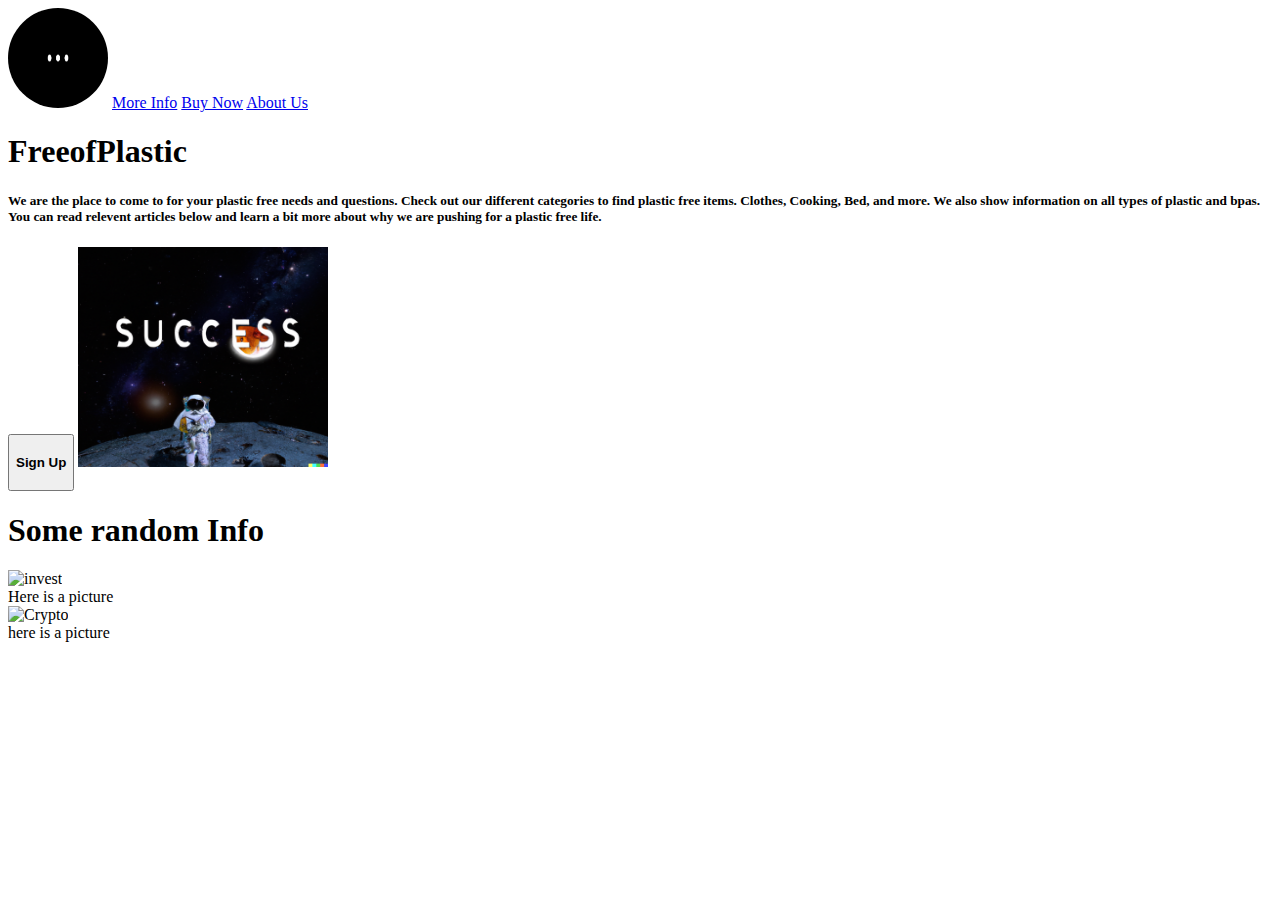
==== index.html @ d39a4ef6 "added two pictures and title to body 2" ====
<!DOCTYPE html>
<html lang="en">
<head>
    <meta charset="UTF-8">
    <meta name="viewport" content="width=device-width, initial-scale=1.0">
    <title>FreeofPlastic</title>
    <link rel="stylesheet" href="style.css">
</head class="header">
<img id="logo" src="./images/Backgrounds.jpg" alt="logo">
<a href="links/more.html">More Info</a>
<a href="links/click here.html">Buy Now</a>
<a href="links/about.html">About Us</a>
</head>
<body class="body0">
    <p class="body1">
        <h1>FreeofPlastic</h1>
        <h5>We are the place to come to for your plastic free needs and questions. 
            Check out our different categories to find plastic free items. Clothes, Cooking, Bed, and more. 
            We also show information on all types of plastic and bpas. 
            You can read relevent articles below and learn a bit more about why we are pushing for a plastic free life.</h5>
        <button><h4>Sign Up</h4></button>
        <img id="body1pic" src="images/Dall-E pic.png" alt="Astronaut and Success background">
    </p>
    <p class="body2"> 
        <h1>Some random Info</h1>
        <img src="" alt="invest">
        <div>Here is a picture</div>
        <img src="" alt="Crypto">
        <div>here is a picture</div>
    </p>


    
</body>
</html>
---- style.css ----
#logo {
    height: 100px;
    width: 100px;
    border-radius: 50%;
}

#body1pic {
    height: 220px;
    width: 250px;
}
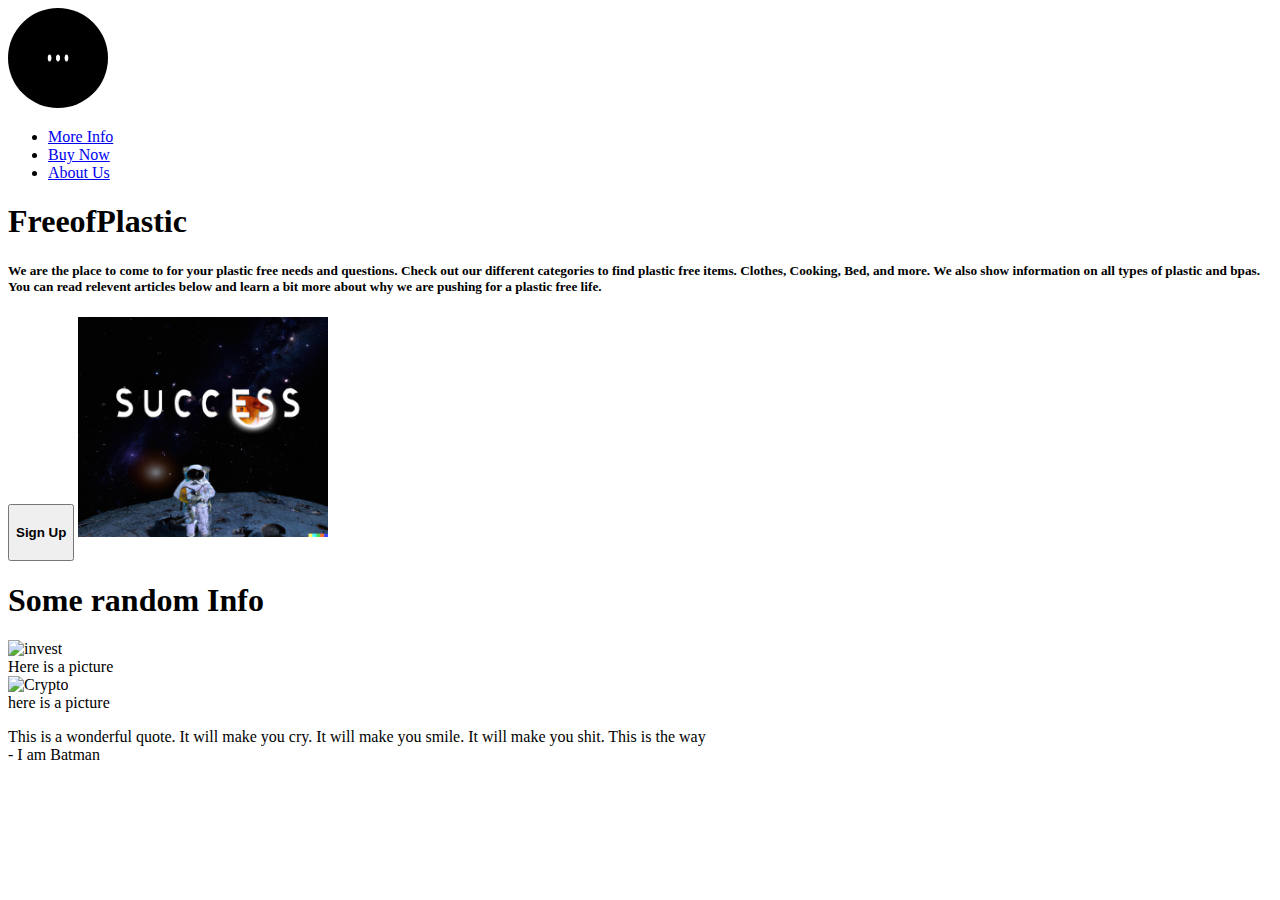
==== commit 18d85f6e: "added list to header links. And finished body three" ====
--- a/index.html
+++ b/index.html
@@ -7,9 +7,11 @@
     <link rel="stylesheet" href="style.css">
 </head class="header">
 <img id="logo" src="./images/Backgrounds.jpg" alt="logo">
-<a href="links/more.html">More Info</a>
-<a href="links/click here.html">Buy Now</a>
-<a href="links/about.html">About Us</a>
+<ul>
+    <li><a href="links/more.html">More Info<a></li>
+    <li><a href="links/click here.html">Buy Now</a></li>
+    <li><a href="links/about.html">About Us</a></li>
+</ul>
 </head>
 <body class="body0">
     <p class="body1">
@@ -29,6 +31,13 @@
         <div>here is a picture</div>
     </p>
 
+    <p class="body3"> 
+        <div>This is a wonderful quote. It will make you cry. It will make you smile. It will make you shit. 
+            This is the way
+        </div>
+        <div> - I am Batman</div>
+    </p>
+
 
     
 </body>
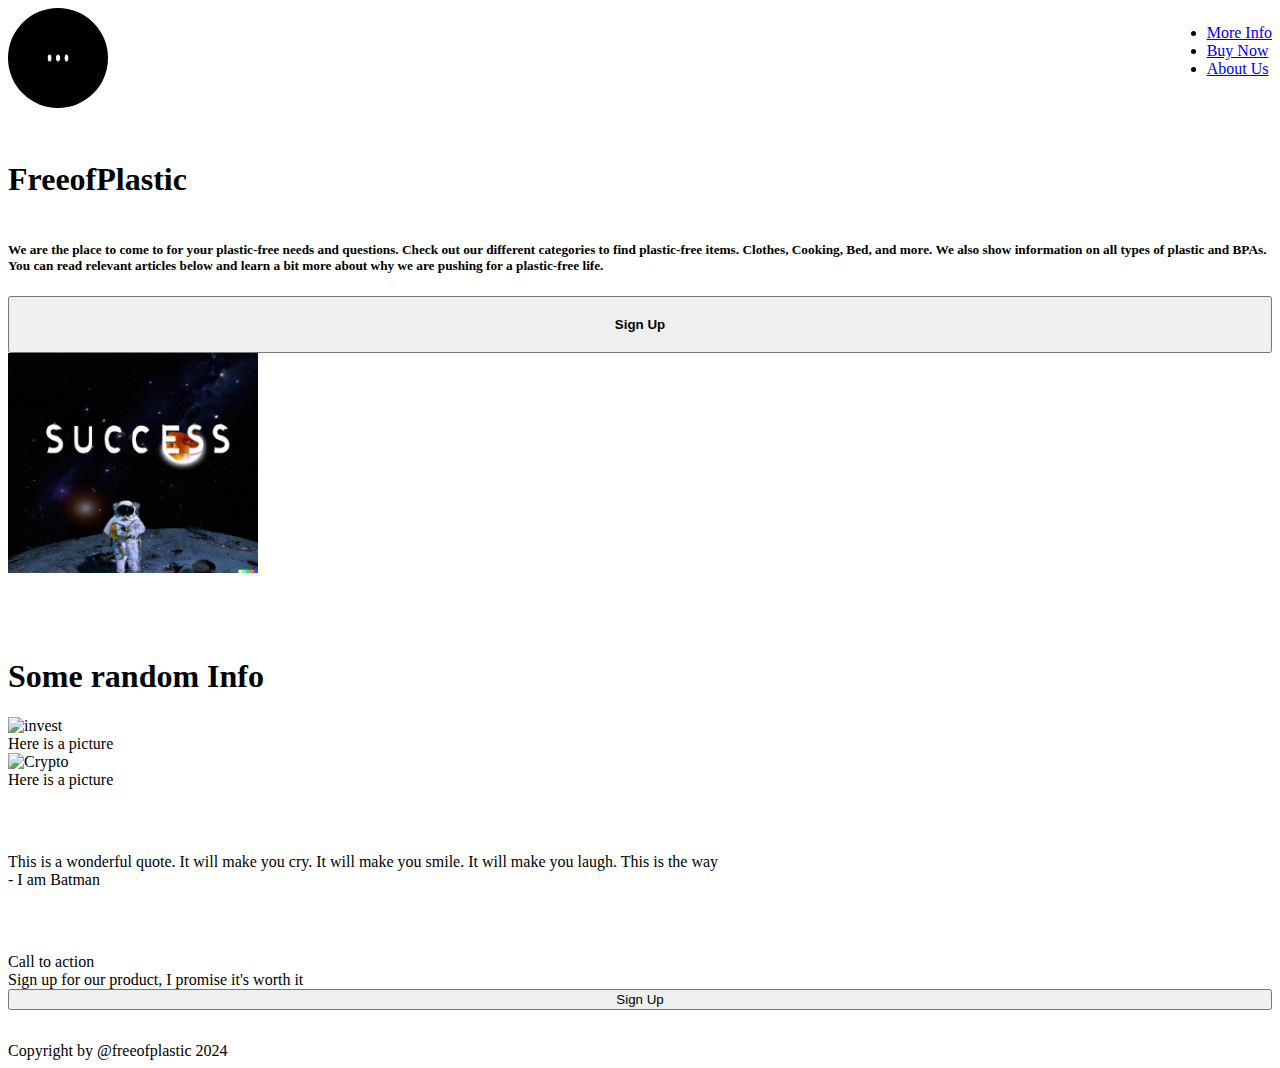
==== commit de059682: "updated html syntax, and added flexbox to whole page" ====
--- a/index.html
+++ b/index.html
@@ -5,40 +5,51 @@
     <meta name="viewport" content="width=device-width, initial-scale=1.0">
     <title>FreeofPlastic</title>
     <link rel="stylesheet" href="style.css">
-</head class="header">
-<img id="logo" src="./images/Backgrounds.jpg" alt="logo">
-<ul>
-    <li><a href="links/more.html">More Info<a></li>
-    <li><a href="links/click here.html">Buy Now</a></li>
-    <li><a href="links/about.html">About Us</a></li>
-</ul>
 </head>
-<body class="body0">
-    <p class="body1">
-        <h1>FreeofPlastic</h1>
-        <h5>We are the place to come to for your plastic free needs and questions. 
-            Check out our different categories to find plastic free items. Clothes, Cooking, Bed, and more. 
-            We also show information on all types of plastic and bpas. 
-            You can read relevent articles below and learn a bit more about why we are pushing for a plastic free life.</h5>
-        <button><h4>Sign Up</h4></button>
-        <img id="body1pic" src="images/Dall-E pic.png" alt="Astronaut and Success background">
-    </p>
-    <p class="body2"> 
-        <h1>Some random Info</h1>
-        <img src="" alt="invest">
-        <div>Here is a picture</div>
-        <img src="" alt="Crypto">
-        <div>here is a picture</div>
-    </p>
+<body class="whole">
+    <header class="header">
+        <img id="logo" src="./images/Backgrounds.jpg" alt="logo">
+        <ul>
+            <li><a href="links/more.html">More Info</a></li>
+            <li><a href="links/click here.html">Buy Now</a></li>
+            <li><a href="links/about.html">About Us</a></li>
+        </ul>
+    </header>
+    <div class="body0">
+        <p class="body1">
+            <h1>FreeofPlastic</h1>
+            <h5>We are the place to come to for your plastic-free needs and questions. 
+                Check out our different categories to find plastic-free items. Clothes, Cooking, Bed, and more. 
+                We also show information on all types of plastic and BPAs. 
+                You can read relevant articles below and learn a bit more about why we are pushing for a plastic-free life.
+            </h5>
+            <button><h4>Sign Up</h4></button>
+            <img id="body1pic" src="images/Dall-E pic.png" alt="Astronaut and Success background">
+        </p>
+        <p class="body2"> 
+            <h1>Some random Info</h1>
+            <img src="" alt="invest">
+            <div>Here is a picture</div>
+            <img src="" alt="Crypto">
+            <div>Here is a picture</div>
+        </p>
 
-    <p class="body3"> 
-        <div>This is a wonderful quote. It will make you cry. It will make you smile. It will make you shit. 
-            This is the way
-        </div>
-        <div> - I am Batman</div>
-    </p>
+        <p class="body3"> 
+            <div>This is a wonderful quote. It will make you cry. It will make you smile. It will make you laugh. 
+                This is the way
+            </div>
+            <div>- I am Batman</div>
+        </p>
 
+        <p class="body4">
+            <div>Call to action</div>
+            <div>Sign up for our product, I promise it's worth it</div>
+            <button>Sign Up</button>
+        </p>
 
-    
+        <footer>
+            <div>Copyright by @freeofplastic 2024</div>
+        </footer>    
+    </div>
 </body>
 </html>--- a/style.css
+++ b/style.css
@@ -1,3 +1,21 @@
+.whole {
+    display: flex;
+    flex-direction: column;
+}
+
+
+.header {
+    display: flex;
+    justify-content: space-between;
+}
+
+.body0 {
+    display: flex;
+    flex-direction: column;
+   
+}
+
+
 #logo {
     height: 100px;
     width: 100px;
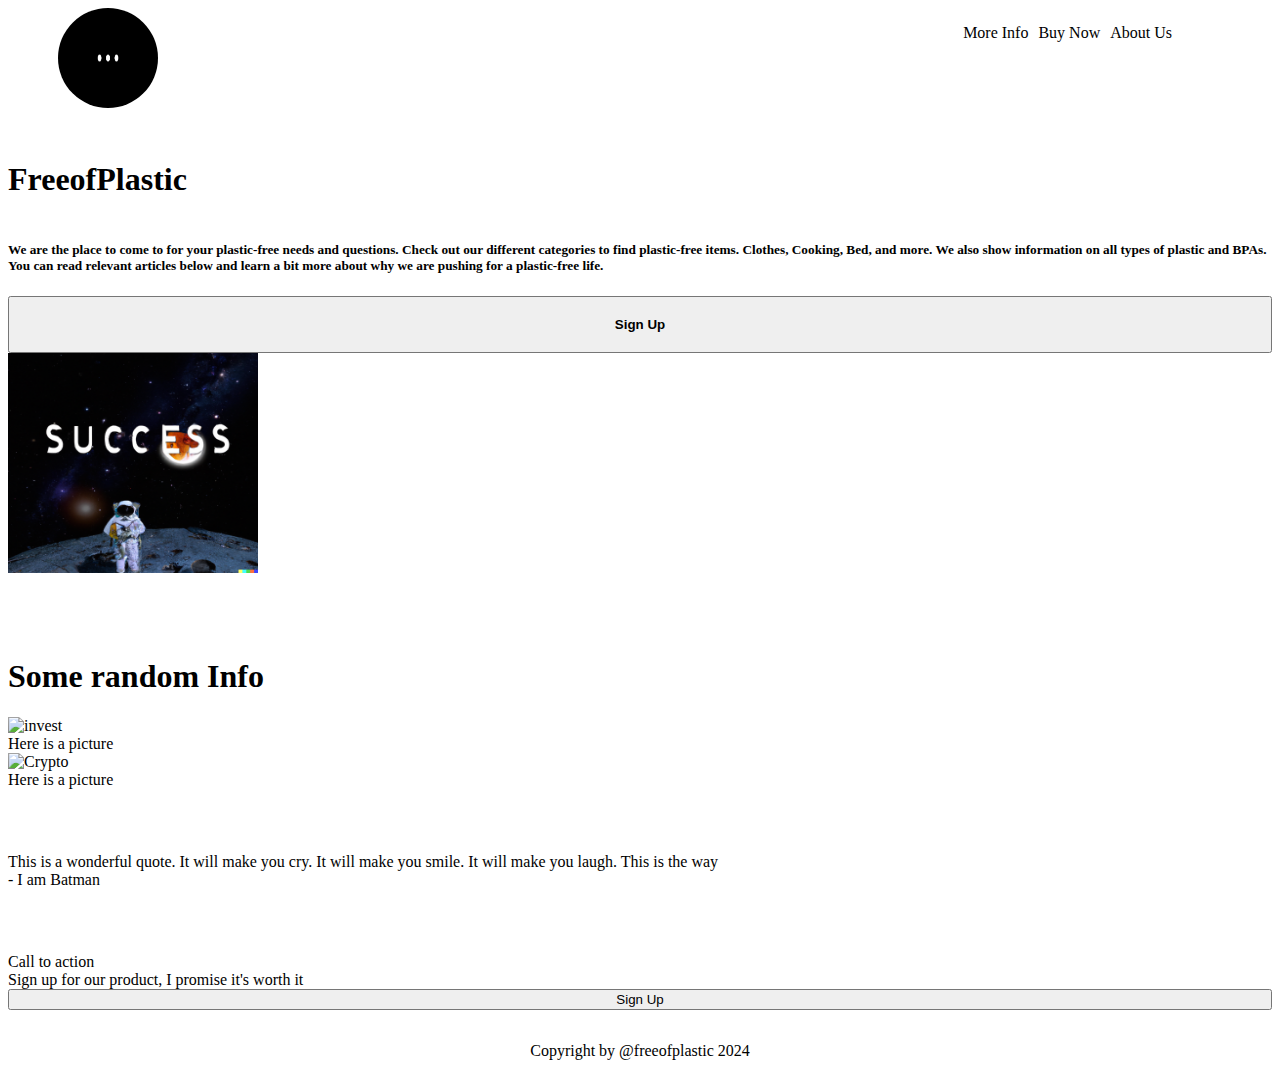
==== commit 74486fe6: "added flex to footer" ====
--- a/index.html
+++ b/index.html
@@ -47,7 +47,7 @@
             <button>Sign Up</button>
         </p>
 
-        <footer>
+        <footer class="footer">
             <div>Copyright by @freeofplastic 2024</div>
         </footer>    
     </div>
--- a/style.css
+++ b/style.css
@@ -7,11 +7,21 @@
 .header {
     display: flex;
     justify-content: space-between;
+    padding-left: 50px;
+    padding-right: 100px;
 }
+
+.footer {
+    display: flex;
+    justify-content: center;
+    align-items: center;
+}
+
 
 .body0 {
     display: flex;
     flex-direction: column;
+    flex: 1;
    
 }
 
@@ -25,4 +35,16 @@
 #body1pic {
     height: 220px;
     width: 250px;
+}
+
+ul {
+   list-style-type: none; 
+   display: flex;
+   gap: 10px;
+}
+
+a {
+    text-decoration: none;
+    color: black;
+    size: 20px;
 }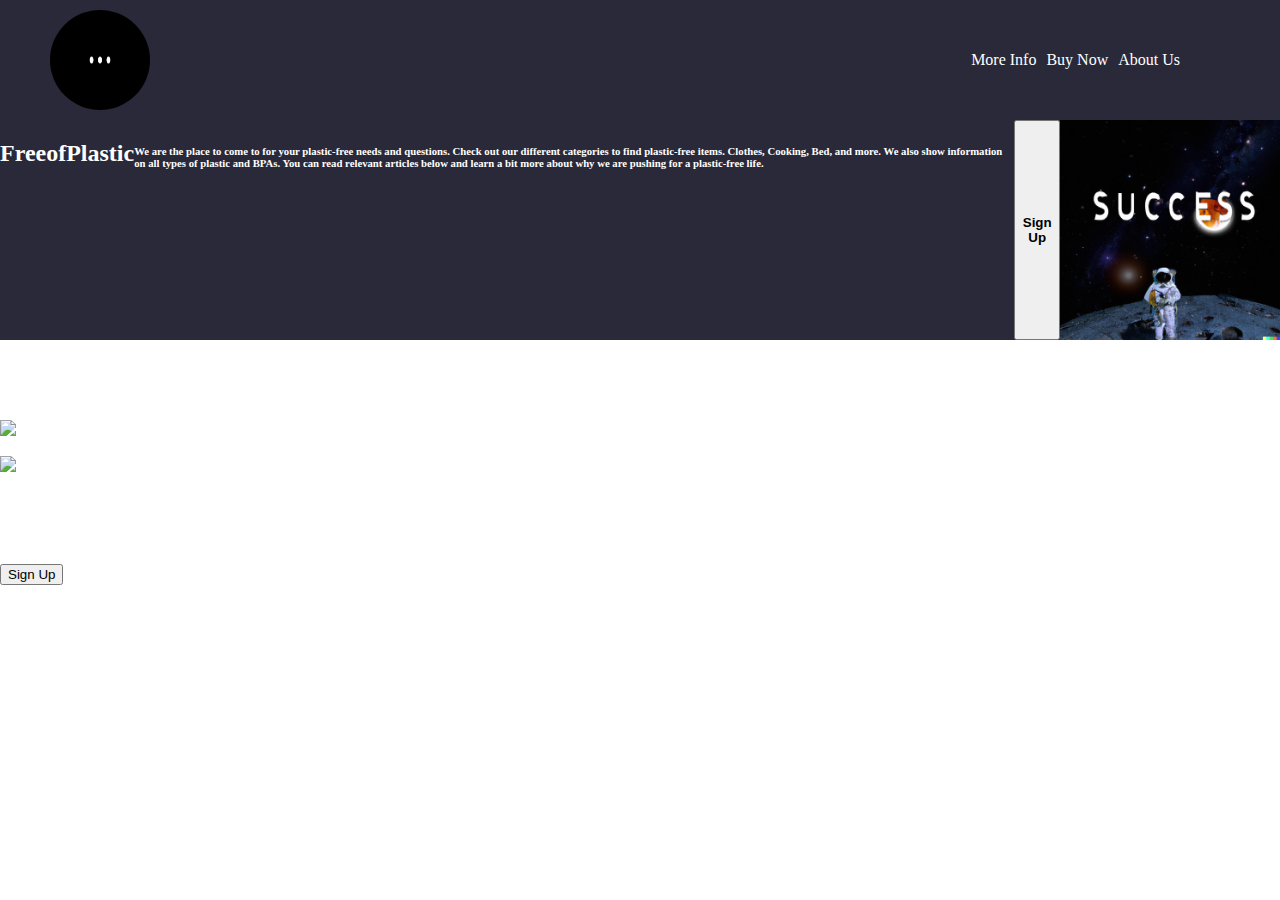
==== commit 809fc23d: "added background to body1" ====
--- a/index.html
+++ b/index.html
@@ -7,49 +7,49 @@
     <link rel="stylesheet" href="style.css">
 </head>
 <body class="whole">
-    <header class="header">
+    <div class="header">
         <img id="logo" src="./images/Backgrounds.jpg" alt="logo">
         <ul>
             <li><a href="links/more.html">More Info</a></li>
             <li><a href="links/click here.html">Buy Now</a></li>
             <li><a href="links/about.html">About Us</a></li>
         </ul>
-    </header>
-    <div class="body0">
-        <p class="body1">
-            <h1>FreeofPlastic</h1>
-            <h5>We are the place to come to for your plastic-free needs and questions. 
+    </div>
+    <div class="body">
+        <div class="body1">
+            <h2>FreeofPlastic</h2>
+            <h6>We are the place to come to for your plastic-free needs and questions. 
                 Check out our different categories to find plastic-free items. Clothes, Cooking, Bed, and more. 
                 We also show information on all types of plastic and BPAs. 
                 You can read relevant articles below and learn a bit more about why we are pushing for a plastic-free life.
-            </h5>
+            </h6>
             <button><h4>Sign Up</h4></button>
             <img id="body1pic" src="images/Dall-E pic.png" alt="Astronaut and Success background">
-        </p>
-        <p class="body2"> 
+        </div>
+        <div class="body2"> 
             <h1>Some random Info</h1>
             <img src="" alt="invest">
             <div>Here is a picture</div>
             <img src="" alt="Crypto">
             <div>Here is a picture</div>
-        </p>
+        </div>
 
-        <p class="body3"> 
+        <div class="body3"> 
             <div>This is a wonderful quote. It will make you cry. It will make you smile. It will make you laugh. 
                 This is the way
             </div>
             <div>- I am Batman</div>
-        </p>
+        </div>
 
-        <p class="body4">
+        <div class="body4">
             <div>Call to action</div>
             <div>Sign up for our product, I promise it's worth it</div>
             <button>Sign Up</button>
-        </p>
+        </div>
+    </div>
 
-        <footer class="footer">
-            <div>Copyright by @freeofplastic 2024</div>
-        </footer>    
-    </div>
+     <div class="footer">
+        <div>Copyright by @freeofplastic 2024</div>
+     </div>    
 </body>
 </html>--- a/style.css
+++ b/style.css
@@ -1,6 +1,9 @@
 .whole {
     display: flex;
     flex-direction: column;
+    margin: 0;
+    padding: 0;
+    color: white;
 }
 
 
@@ -9,22 +12,29 @@
     justify-content: space-between;
     padding-left: 50px;
     padding-right: 100px;
+    padding-top: 10px;
+    padding-bottom: 10px;
+    background-color: rgb(41, 41, 57);
+    align-items: center;
 }
 
 .footer {
     display: flex;
     justify-content: center;
     align-items: center;
+    font-size: 10px;
 }
 
-
-.body0 {
+.body {
+    flex: 1;
     display: flex;
-    flex-direction: column;
-    flex: 1;
-   
+   flex-direction: column;
 }
 
+.body1 {
+    display: flex;
+    background-color: rgb(41, 41, 57);
+}
 
 #logo {
     height: 100px;
@@ -45,6 +55,6 @@
 
 a {
     text-decoration: none;
-    color: black;
+    color: white;
     size: 20px;
 }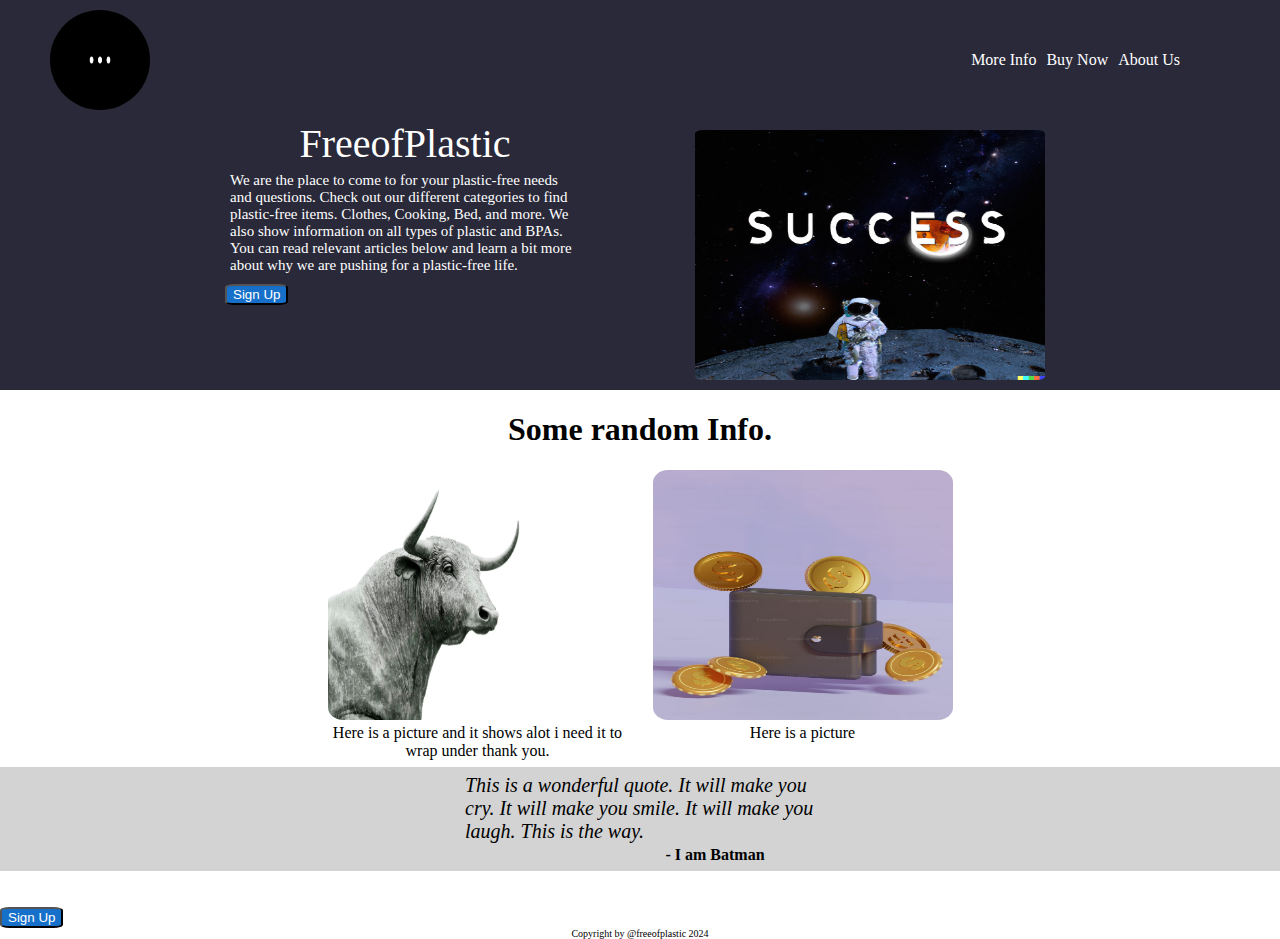
==== commit c1eefd71: "updates on body2 and styled body 3" ====
--- a/index.html
+++ b/index.html
@@ -17,28 +17,36 @@
     </div>
     <div class="body">
         <div class="body1">
-            <h2>FreeofPlastic</h2>
-            <h6>We are the place to come to for your plastic-free needs and questions. 
+            <div>
+            <div id="title">FreeofPlastic</div>
+            <div id="text">We are the place to come to for your plastic-free needs and questions. 
                 Check out our different categories to find plastic-free items. Clothes, Cooking, Bed, and more. 
                 We also show information on all types of plastic and BPAs. 
                 You can read relevant articles below and learn a bit more about why we are pushing for a plastic-free life.
-            </h6>
-            <button><h4>Sign Up</h4></button>
+            </div>
+            <button>Sign Up</button>
+            </div>
             <img id="body1pic" src="images/Dall-E pic.png" alt="Astronaut and Success background">
         </div>
         <div class="body2"> 
-            <h1>Some random Info</h1>
-            <img src="" alt="invest">
-            <div>Here is a picture</div>
-            <img src="" alt="Crypto">
-            <div>Here is a picture</div>
+            <h1>Some random Info.</h1>
+            <div class="bodytwo">
+                <div class="pic">
+                    <img id="body2pic" src="images/venturecap.avif" alt="invest">
+                    <div id="pictext">Here is a picture and it shows alot i need it to wrap under thank you.</div>
+                </div>
+                <div class="pic">
+                    <img id=body2pic src="images/crypto.avif" alt="Crypto">
+                    <div id="pictext">Here is a picture</div>
+                </div>
+            </div>
         </div>
 
         <div class="body3"> 
-            <div>This is a wonderful quote. It will make you cry. It will make you smile. It will make you laugh. 
-                This is the way
+            <div id="quote">This is a wonderful quote. It will make you cry. It will make you smile. It will make you laugh. 
+                This is the way.
             </div>
-            <div>- I am Batman</div>
+            <div id="person">- I am Batman</div>
         </div>
 
         <div class="body4">
--- a/style.css
+++ b/style.css
@@ -23,17 +23,94 @@
     justify-content: center;
     align-items: center;
     font-size: 10px;
+    color: black;
 }
 
 .body {
-    flex: 1;
     display: flex;
-   flex-direction: column;
+    flex-direction: column;
+    flex-basis: 300px;
 }
 
 .body1 {
     display: flex;
+    justify-content: center;
     background-color: rgb(41, 41, 57);
+    gap: 100px;
+}
+
+.body2 {
+    display: flex;
+    color: black;
+    flex-direction: column;
+    justify-content: center;
+    align-items: center;
+}
+
+.bodytwo {
+    display: flex;
+    gap: 25px;
+}
+
+.body3 {
+    background-color: lightgray;
+    color: black;
+    display: flex;
+    flex-direction: column;
+    justify-content: center;
+    align-items: center;
+}
+
+#quote {
+    font-style: italic;
+    word-wrap: break-word;
+    width: 350px;
+    padding-top: 7px;
+    font-size: 20px;
+}
+
+#person {
+    font-weight: bold;
+    padding-left: 150px;
+    padding-top: 3px;
+    padding-bottom: 7px;
+}
+
+#pictext,
+#body2pic {
+    width: 300px ;
+}
+
+#pictext {
+    text-align: center;
+    word-wrap: break-word;
+    padding-bottom: 7px;
+}
+
+#body2pic {
+    height: 250px;
+    border-radius: 5%;
+}
+
+#body1pic {
+    padding: 10px;
+}
+#title {
+    text-align: center;
+    font-size: 40px;
+}
+
+#text {
+    width: 350px;
+    font-size: 15px;
+    padding: 5px;
+    padding-bottom: 10px;
+}
+
+button {
+    background-color: rgb(22, 111, 200);
+    color: white;
+    border-radius: 15%;
 }
 
 #logo {
@@ -43,8 +120,9 @@
 }
 
 #body1pic {
-    height: 220px;
-    width: 250px;
+    height: 250px;
+    width: 350px;
+    border-radius: 5%;
 }
 
 ul {
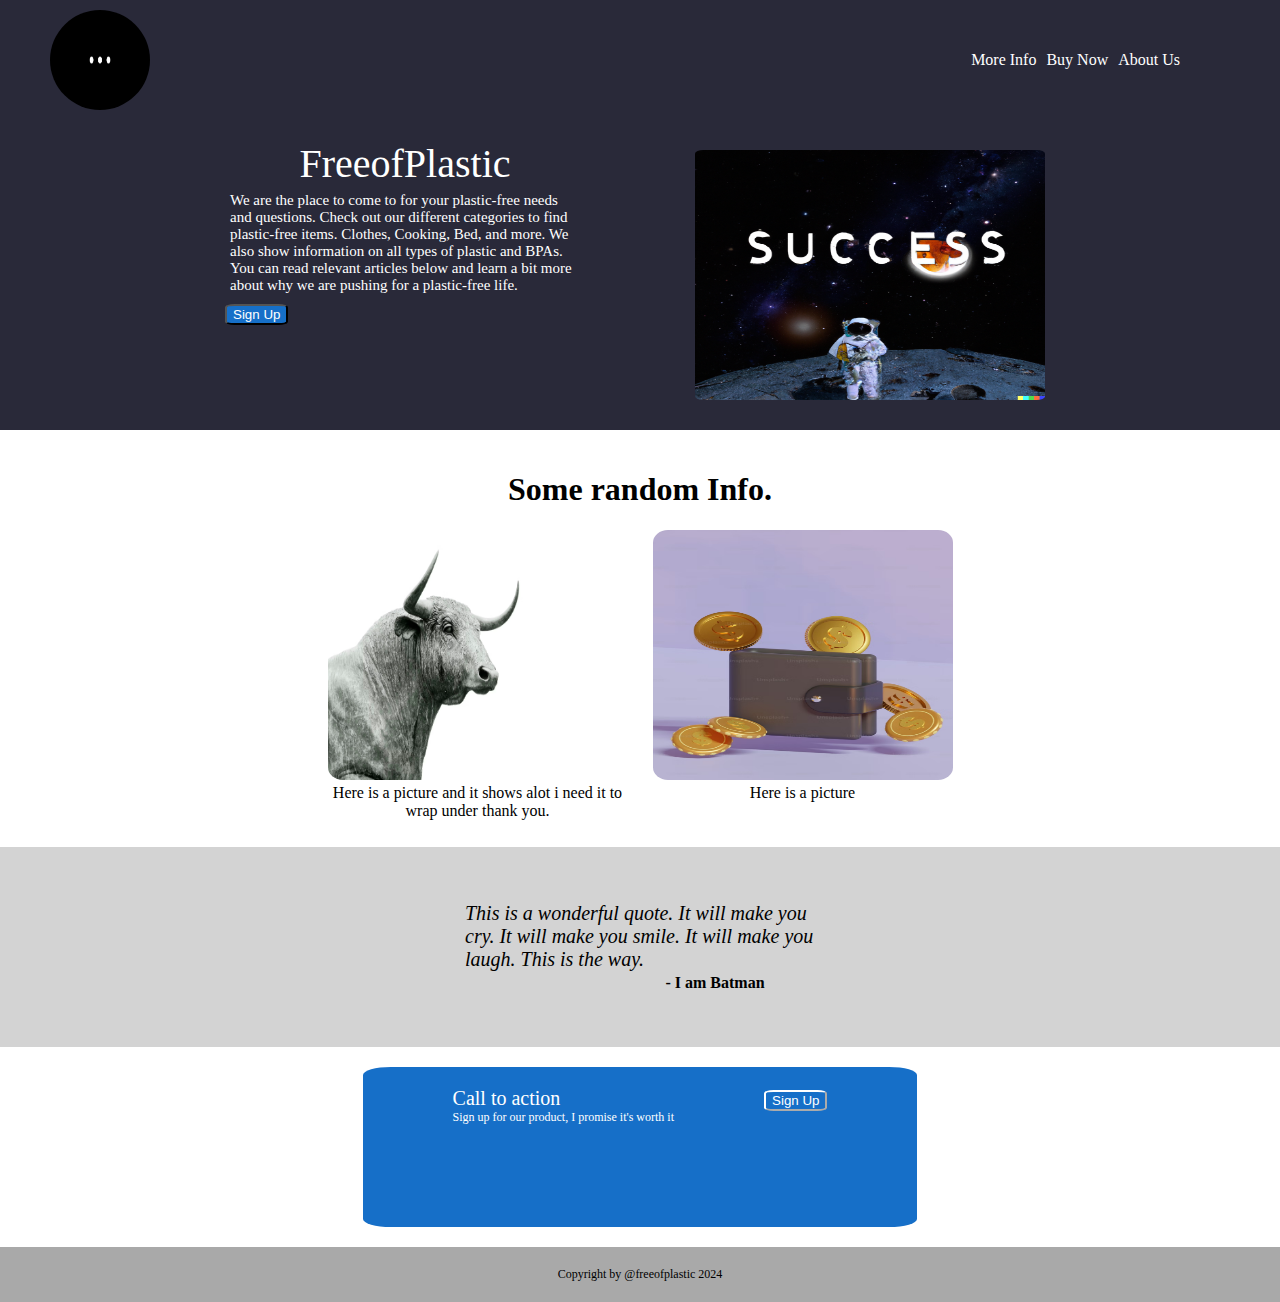
==== commit 390a5c64: "everything is looking good just a bit stuck on flex sizes" ====
--- a/index.html
+++ b/index.html
@@ -50,9 +50,15 @@
         </div>
 
         <div class="body4">
-            <div>Call to action</div>
-            <div>Sign up for our product, I promise it's worth it</div>
-            <button>Sign Up</button>
+            <div class="bodyfour">
+                <div>
+                <div>Call to action</div>
+                <div id="smalltxt">Sign up for our product, I promise it's worth it</div>
+                </div>
+                <div>
+                    <button id="buttontwo">Sign Up</button>
+                </div>
+            </div>
         </div>
     </div>
 
--- a/style.css
+++ b/style.css
@@ -22,21 +22,33 @@
     display: flex;
     justify-content: center;
     align-items: center;
-    font-size: 10px;
+    font-size: 12px;
     color: black;
+    background-color: darkgray;
+    padding: 20px;
 }
 
 .body {
     display: flex;
     flex-direction: column;
-    flex-basis: 300px;
+    flex-grow: 1;
 }
+
+.body1, .body2, .body3, .body4 {
+    flex: 1; /* Distributes space equally */
+    min-height: 200px; /* Minimum height to prevent squishing */
+    padding: 20px; /* Padding inside each flex item */
+    box-sizing: border-box; /* Include padding in the element's total width and height */
+}
+
+
 
 .body1 {
     display: flex;
     justify-content: center;
     background-color: rgb(41, 41, 57);
     gap: 100px;
+    flex: 1;
 }
 
 .body2 {
@@ -45,6 +57,7 @@
     flex-direction: column;
     justify-content: center;
     align-items: center;
+    flex: 1;
 }
 
 .bodytwo {
@@ -59,6 +72,32 @@
     flex-direction: column;
     justify-content: center;
     align-items: center;
+    flex: 1;
+}
+
+.body4 {
+    display: flex;
+    justify-content: center;
+    padding: 20px;
+    flex: 1;
+}
+
+.bodyfour {
+    color: white;
+    background-color: rgb(22, 111, 200);
+    padding: 20px 90px;
+    border-radius: 5%;
+    display: flex;
+    gap: 90px;
+    font-size: 20px;
+}
+
+#smalltxt {
+    font-size: 12px;
+}
+
+#buttontwo {
+    border-color: white;
 }
 
 #quote {
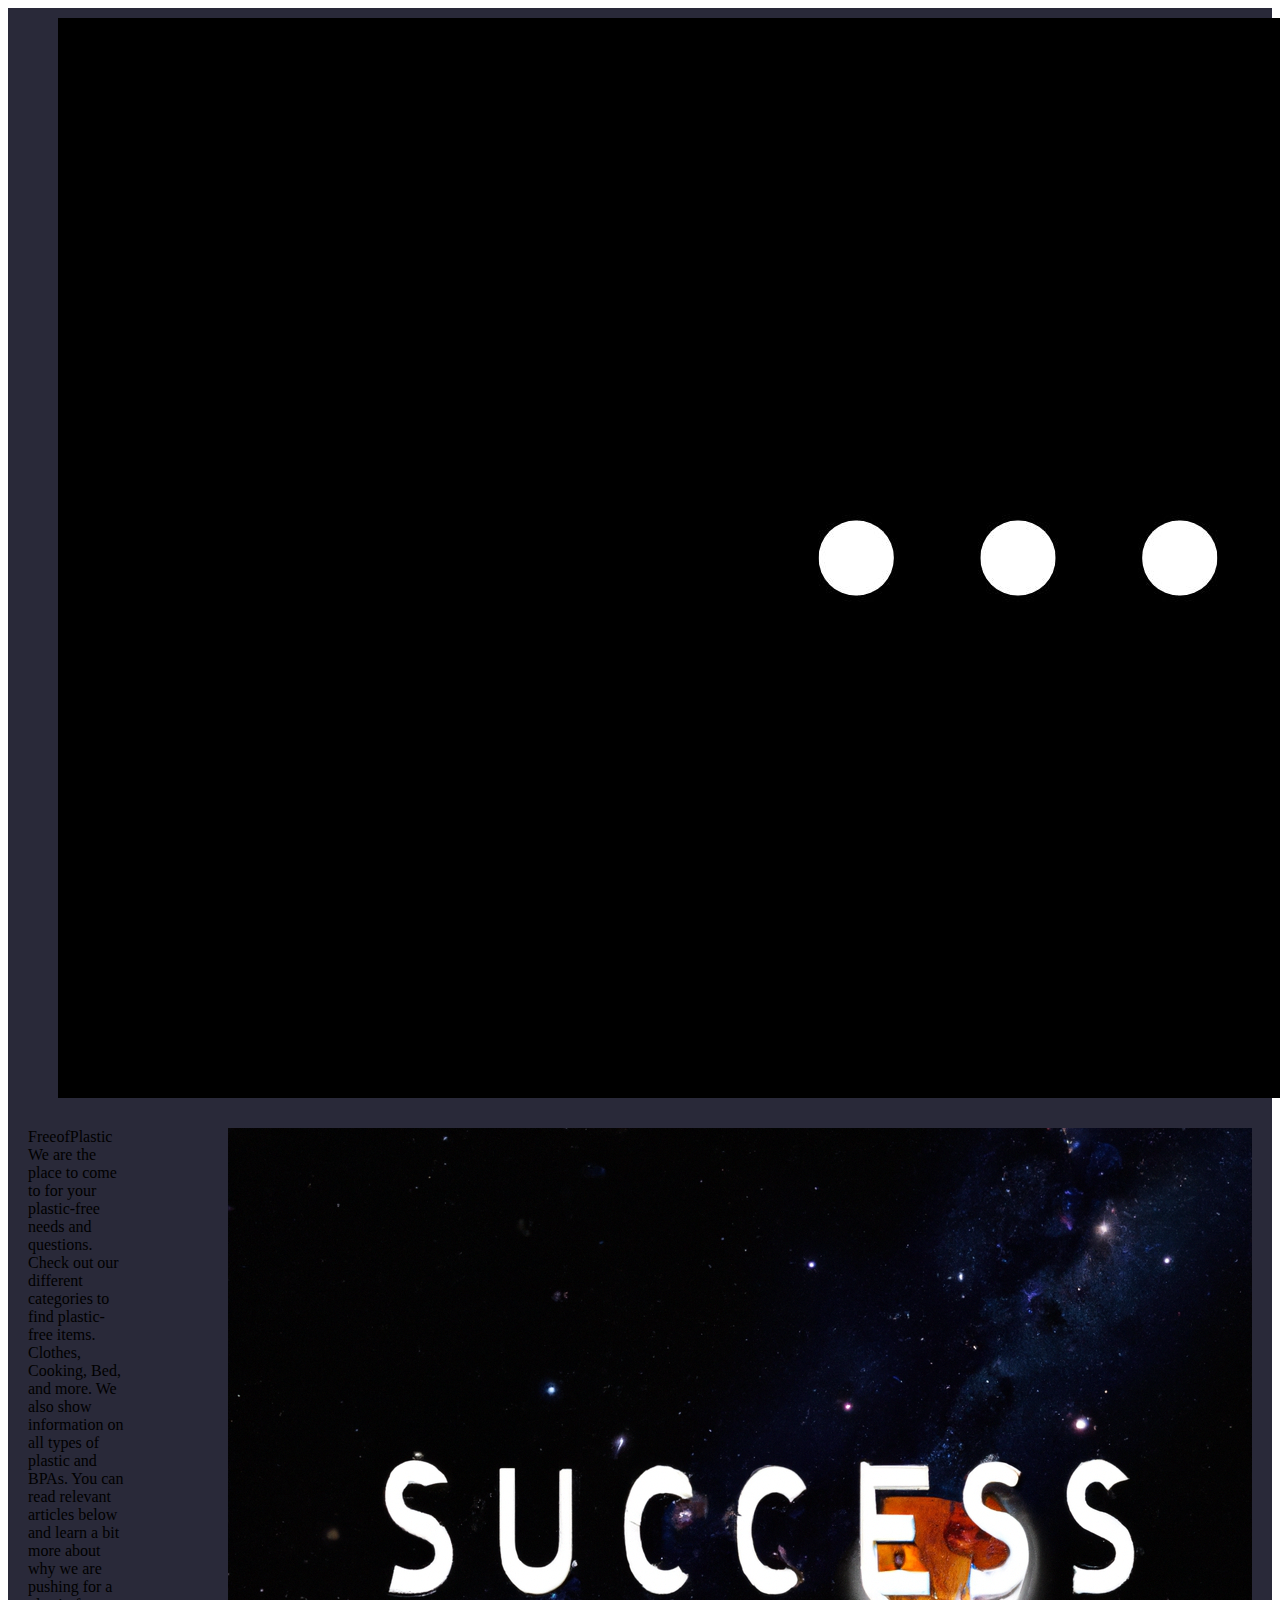
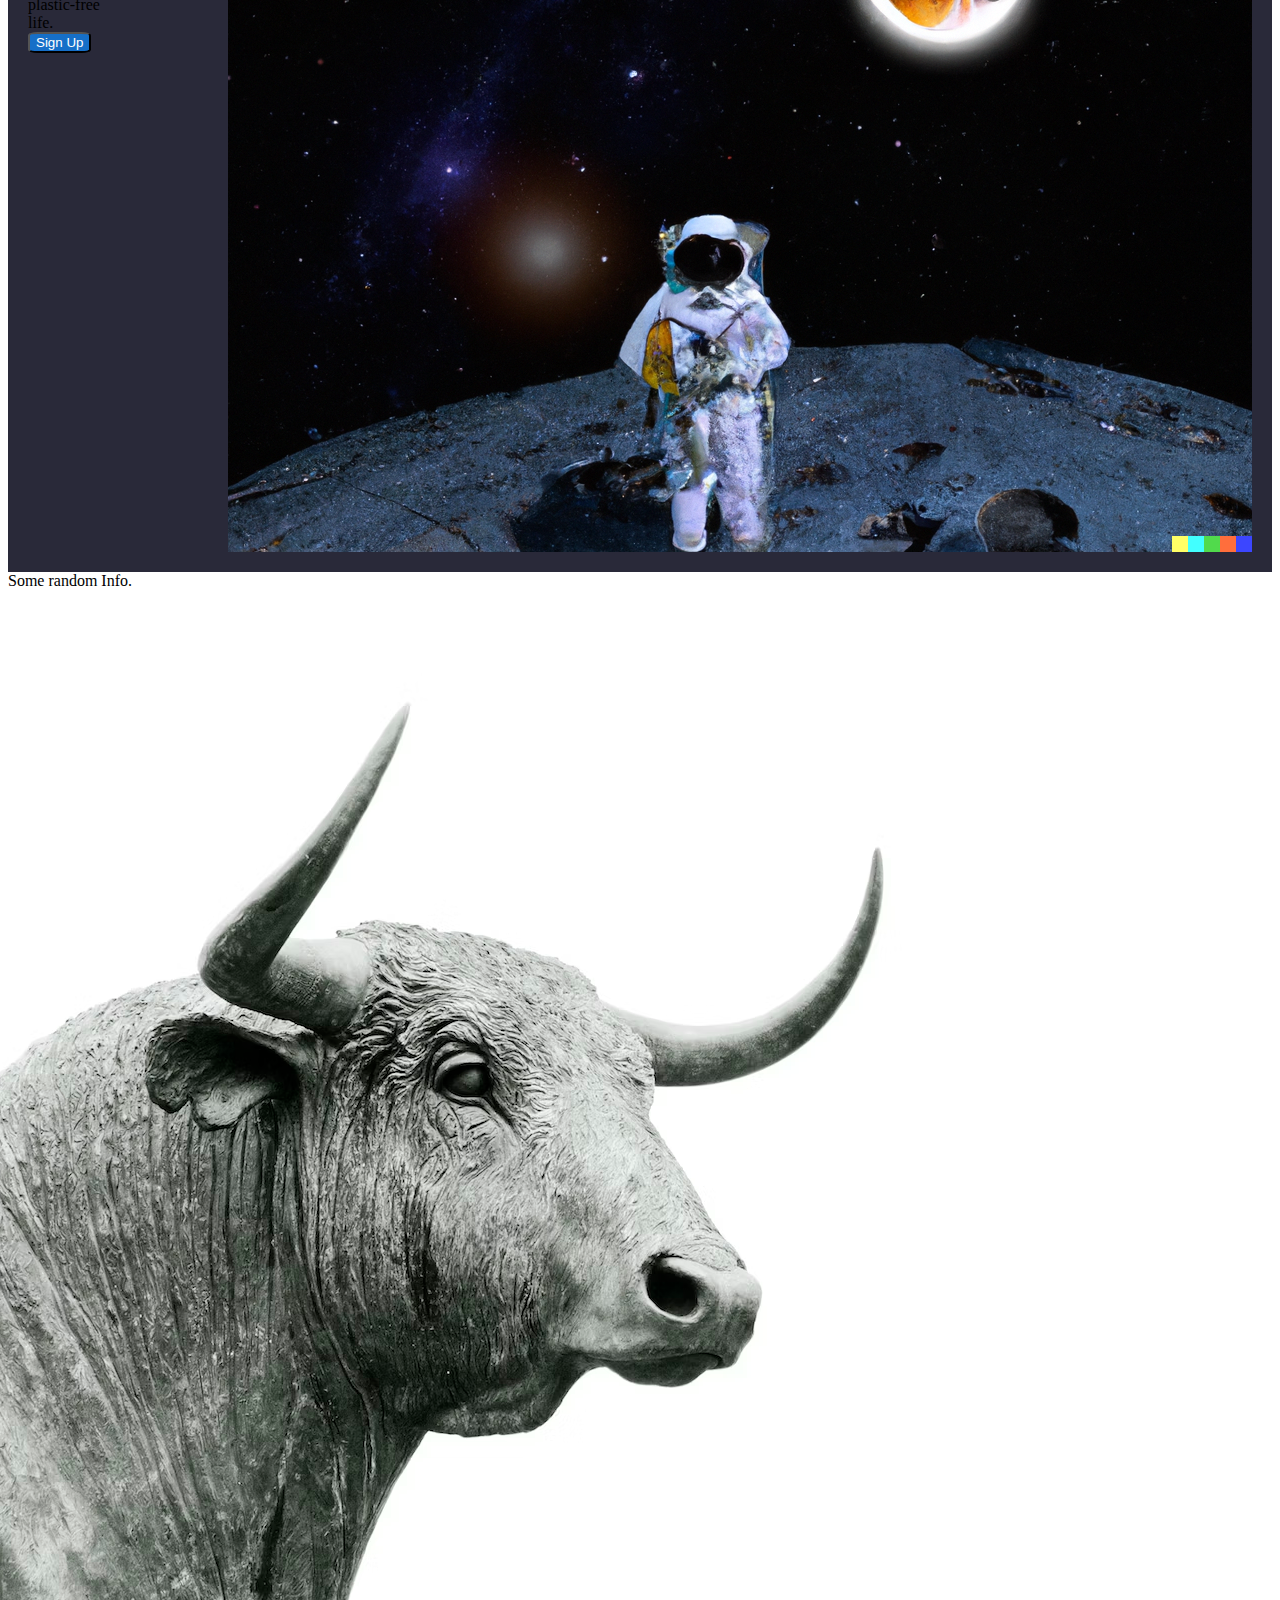
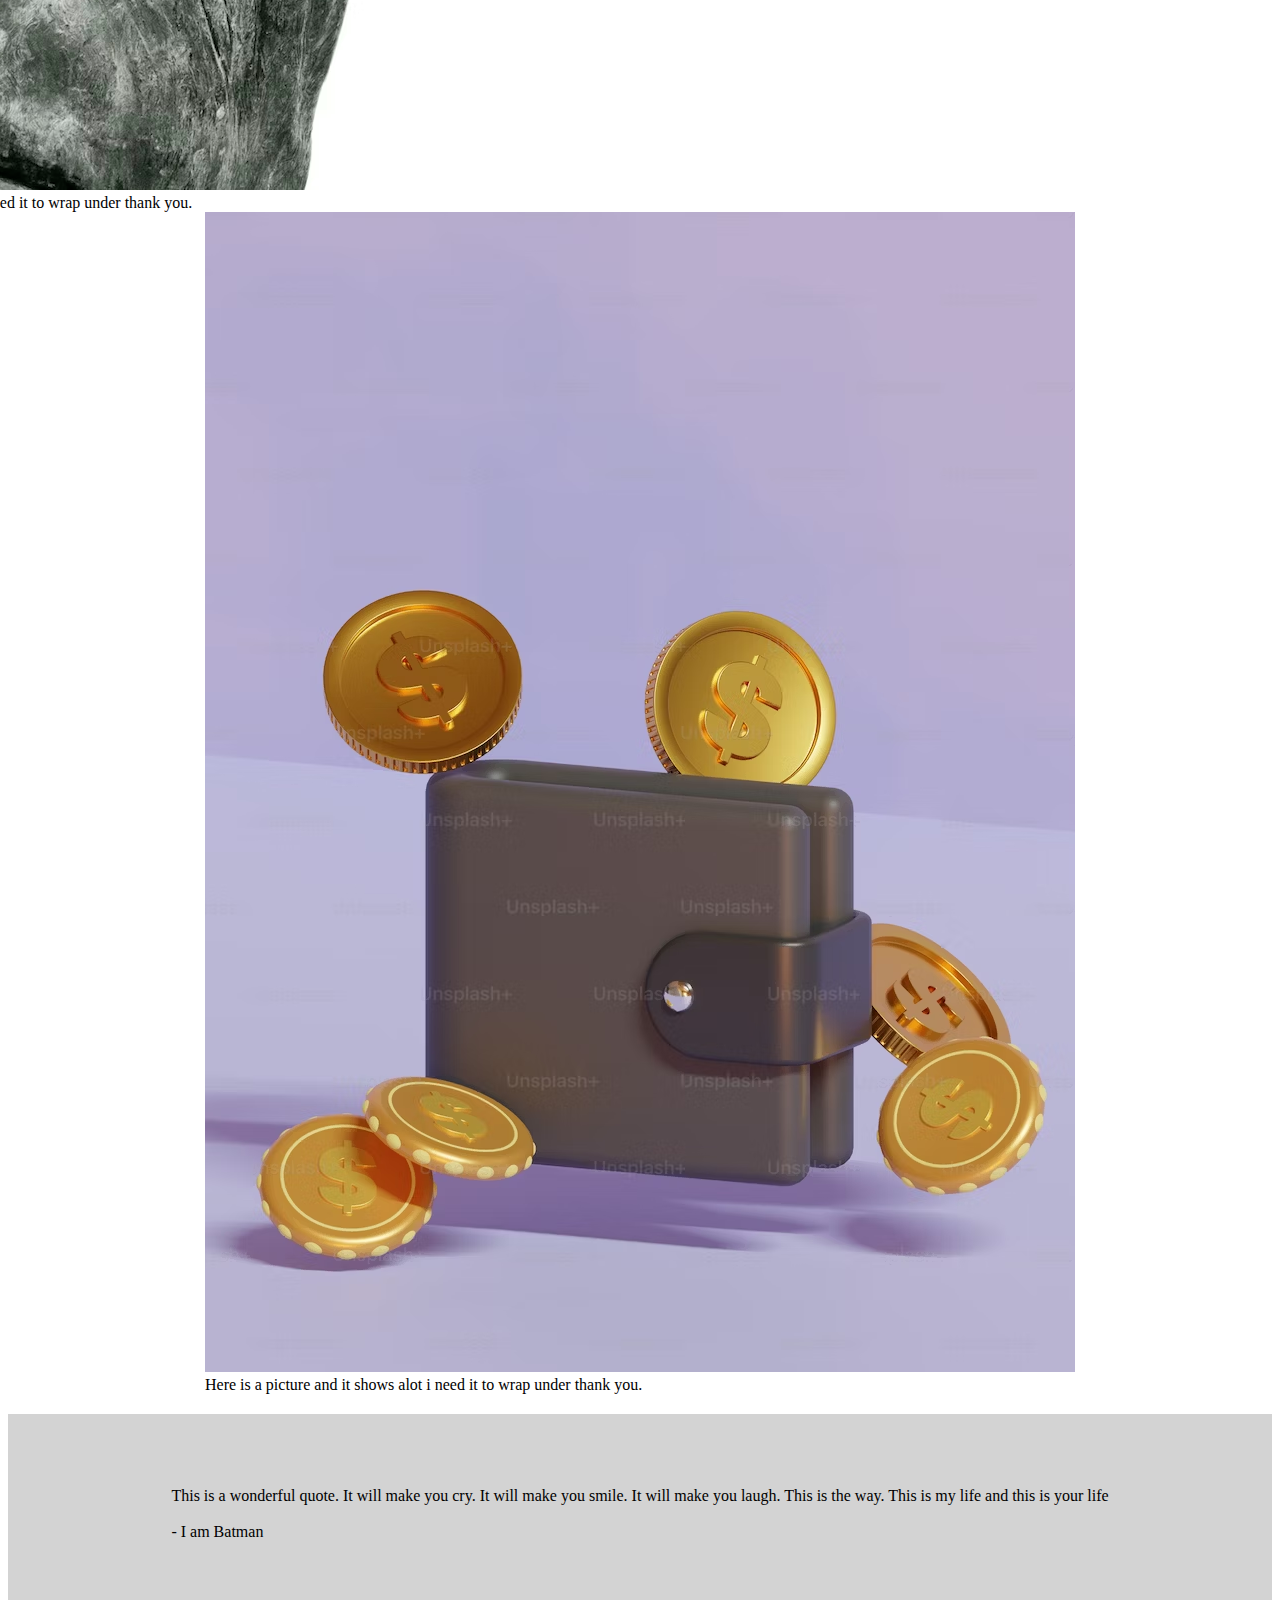
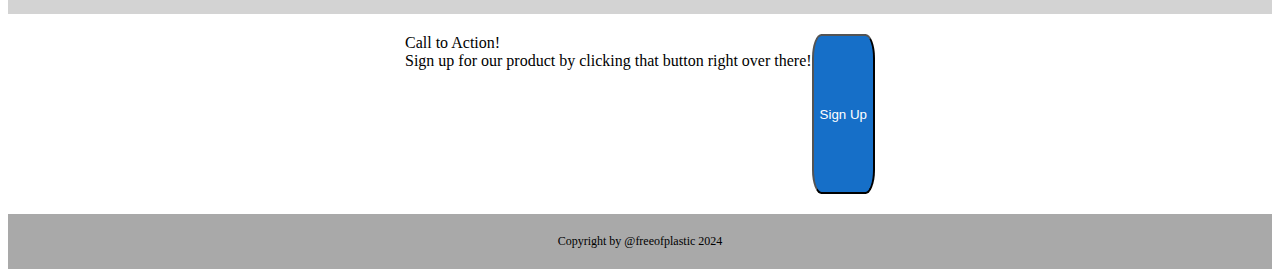
==== commit 0e316bf6: "format redesign" ====
--- a/index.html
+++ b/index.html
@@ -6,64 +6,51 @@
     <title>FreeofPlastic</title>
     <link rel="stylesheet" href="style.css">
 </head>
-<body class="whole">
+<body>
     <div class="header">
-        <img id="logo" src="./images/Backgrounds.jpg" alt="logo">
+        <img class="logo" src="./images/Backgrounds.jpg" alt="logo">
         <ul>
             <li><a href="links/more.html">More Info</a></li>
             <li><a href="links/click here.html">Buy Now</a></li>
             <li><a href="links/about.html">About Us</a></li>
         </ul>
     </div>
-    <div class="body">
-        <div class="body1">
-            <div>
-            <div id="title">FreeofPlastic</div>
-            <div id="text">We are the place to come to for your plastic-free needs and questions. 
+    <div class="body1">
+        <div class="left">
+            <div class="title">FreeofPlastic</div>
+            <div class="text">We are the place to come to for your plastic-free needs and questions. 
                 Check out our different categories to find plastic-free items. Clothes, Cooking, Bed, and more. 
                 We also show information on all types of plastic and BPAs. 
-                You can read relevant articles below and learn a bit more about why we are pushing for a plastic-free life.
+                 You can read relevant articles below and learn a bit more about why we are pushing for a plastic-free life.
             </div>
             <button>Sign Up</button>
+        </div>
+        <img class="body1pic" src="images/Dall-E pic.png" alt="Astronaut and Success background">
+    </div>
+    <div class="subtitle">Some random Info.</div>
+    <div class="body2"> 
+            <div class="pic">
+                <img class="body2pic" src="images/venturecap.avif" alt="invest">
+                <div class="pictext">Here is a picture and it shows alot i need it to wrap under thank you.</div>
             </div>
-            <img id="body1pic" src="images/Dall-E pic.png" alt="Astronaut and Success background">
+            <div class="pic">
+                <img class=body2pic src="images/crypto.avif" alt="Crypto">
+                <div class="pictext">Here is a picture and it shows alot i need it to wrap under thank you.</div>
+            </div>
+    </div>
+    <div class="body3"> 
+        <div class="quote">This is a wonderful quote. It will make you cry. It will make you smile. It will make you laugh. 
+            This is the way. This is my life and this is your life <div class="person"> <br>- I am Batman</div></div>
+    </div>
+    <div class="body4">
+        <div class="lefts">
+            <div class="call">Call to Action!</div>
+            <div class="sign">Sign up for our product by clicking that button right over there!</div>
         </div>
-        <div class="body2"> 
-            <h1>Some random Info.</h1>
-            <div class="bodytwo">
-                <div class="pic">
-                    <img id="body2pic" src="images/venturecap.avif" alt="invest">
-                    <div id="pictext">Here is a picture and it shows alot i need it to wrap under thank you.</div>
-                </div>
-                <div class="pic">
-                    <img id=body2pic src="images/crypto.avif" alt="Crypto">
-                    <div id="pictext">Here is a picture</div>
-                </div>
-            </div>
-        </div>
-
-        <div class="body3"> 
-            <div id="quote">This is a wonderful quote. It will make you cry. It will make you smile. It will make you laugh. 
-                This is the way.
-            </div>
-            <div id="person">- I am Batman</div>
-        </div>
-
-        <div class="body4">
-            <div class="bodyfour">
-                <div>
-                <div>Call to action</div>
-                <div id="smalltxt">Sign up for our product, I promise it's worth it</div>
-                </div>
-                <div>
-                    <button id="buttontwo">Sign Up</button>
-                </div>
-            </div>
-        </div>
+        <button class="sign-up">Sign Up</button>
     </div>
-
-     <div class="footer">
+    <div class="footer">
         <div>Copyright by @freeofplastic 2024</div>
-     </div>    
+    </div>    
 </body>
 </html>